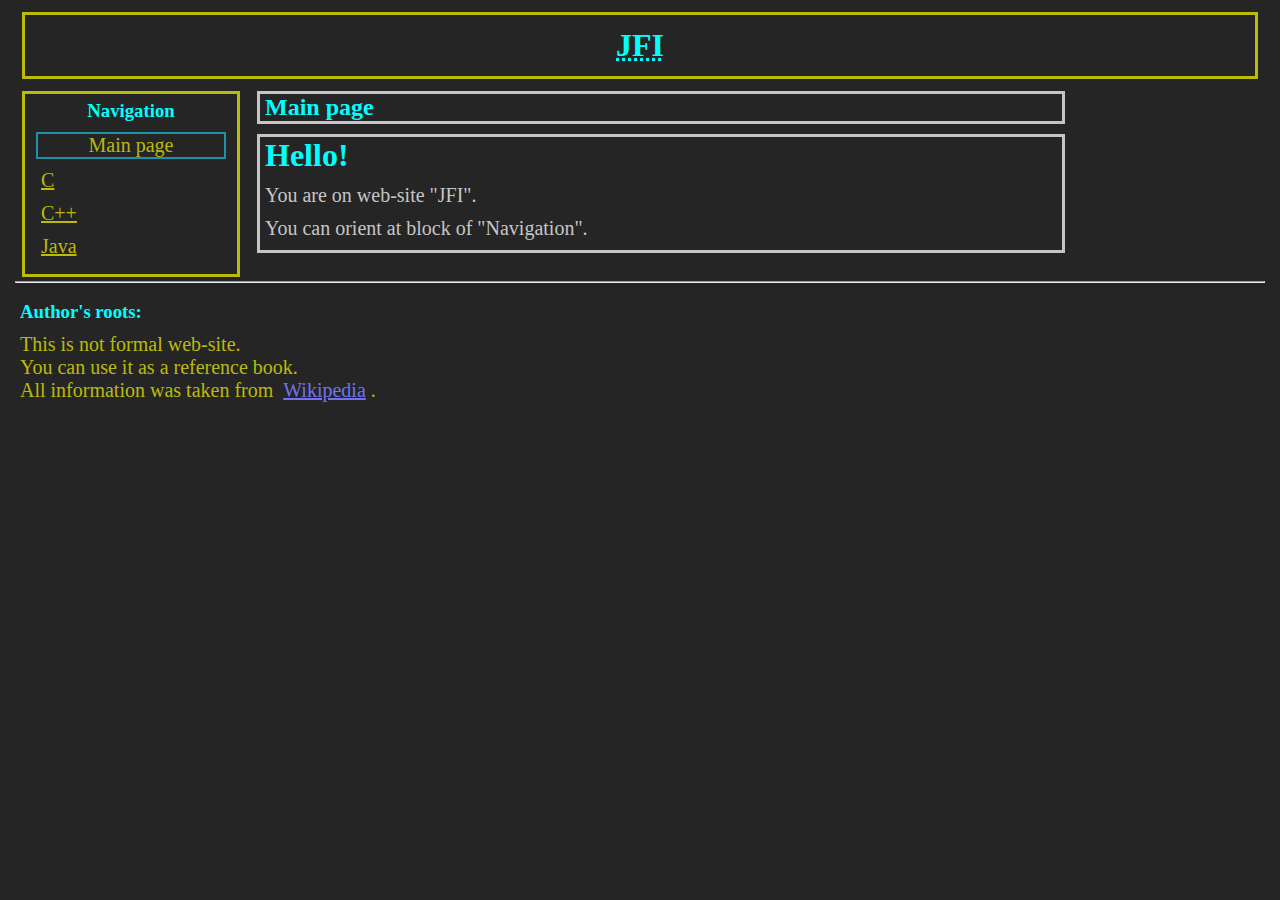
==== Pages/Index.html @ 37a1c80e "Init site" ====
﻿<!DOCTYPE html>
    <head>
        <title>Document</title>
        <link rel="stylesheet" type="text/css" href="../Styles/maketMain.css">
        <link rel="stylesheet" type="text/css" href="../Styles/style.css">
    </head>
    <body>
        <header>
            <h1 id="centre">    
                <abbr title="Just Fast Information">JFI</abbr>
            </h1>
        </header>
        
        <nav>
            <h3 id="centre">
                Navigation
            </h3>
            <p id="select">Main page</p>
            <p><a href="C.html" id="a">C</a></p>
            <p><a href="C++.html" id="a">C++</a></p>
            <p><a href="Java.html" id="a">Java</a></p>
        </nav>

        <main>
            <div id="main">
                <h2>Main page</h2>
            </div>
            <div id="main">
                <h1>Hello!</h1>
                <p>You are on web-site "JFI".</p>
                <p>You can orient at block of "Navigation".</p>
            </div>
        </main>

        <br>
        <hr>
        <br>

        <footer>
            <h3>Author's roots:</h3>
            <p>
                This is not formal web-site.<br>
                You can use it as a reference book.<br>
                All information was taken from <a href="https://en.wikipedia.org/">Wikipedia</a>.
            </p>
        </footer>
    </body>
</html>
---- Styles/maketMain.css ----
* {    
    margin-top: 0;
    margin-left: 5px;
    margin-right: 5px;
    margin-bottom: 0;
}

header {
    margin: 12px;
    padding: 12px;
}

main {
    margin-right:200px;
    margin-left: 242px;
}

nav {
    float: left;
    min-width: 200px;
    padding: 6px;
    margin-left: 12px;
    top: 12px;
    position: sticky;
}

footer {
    width: 100%;
}

header, nav {
    border: 3px solid;
}
---- Styles/style.css ----
* {
    text-align: justify;
}

header, footer, nav, #a {
    color: rgba(255, 255, 0, 0.69);
}

a {
    color: rgb(114, 114, 238);
}

body {
    background-color: #252525;
}

p {
    font-size: 125%;
    margin-top: 10px;
    margin-bottom: 10px;
}

li {
    font-size: 125%;
    margin-top: 10px;
    margin-bottom: 10px; 
    margin-left: 20px;
}

h1, h2, h3, h4, h5, h6 {
    color: aqua;
}

#centre {
    text-align: center;
}

#select {
    border: 2px solid rgb(30, 144, 167);
    text-align: center;
}

#main {
    border: 3px solid;    
    color: rgb(197, 197, 197);
    margin-bottom: 10px;
}
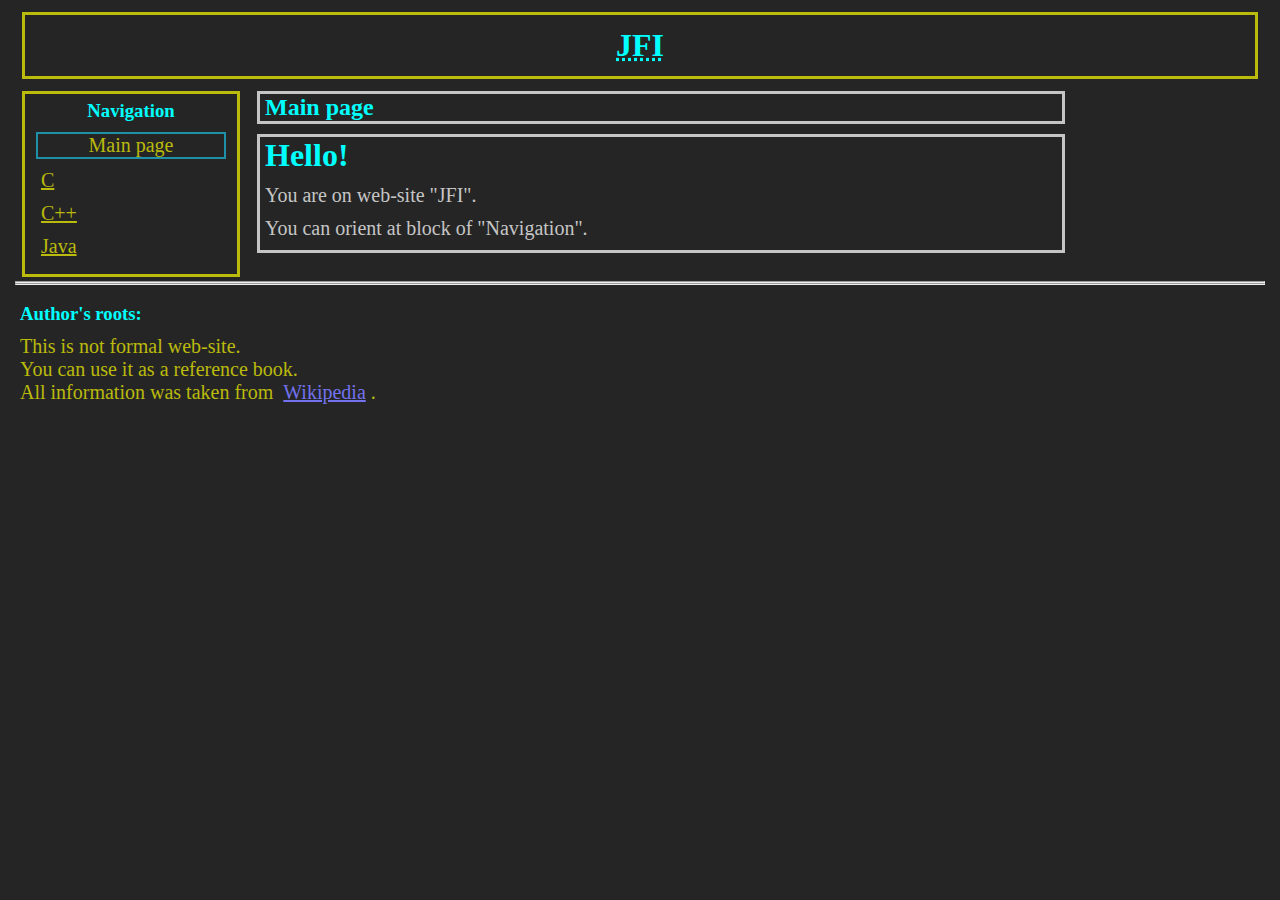
==== commit 76e99c56: "V-1.0" ====
--- a/Pages/Index.html
+++ b/Pages/Index.html
@@ -34,6 +34,7 @@
 
         <br>
         <hr>
+        <hr>
         <br>
 
         <footer>
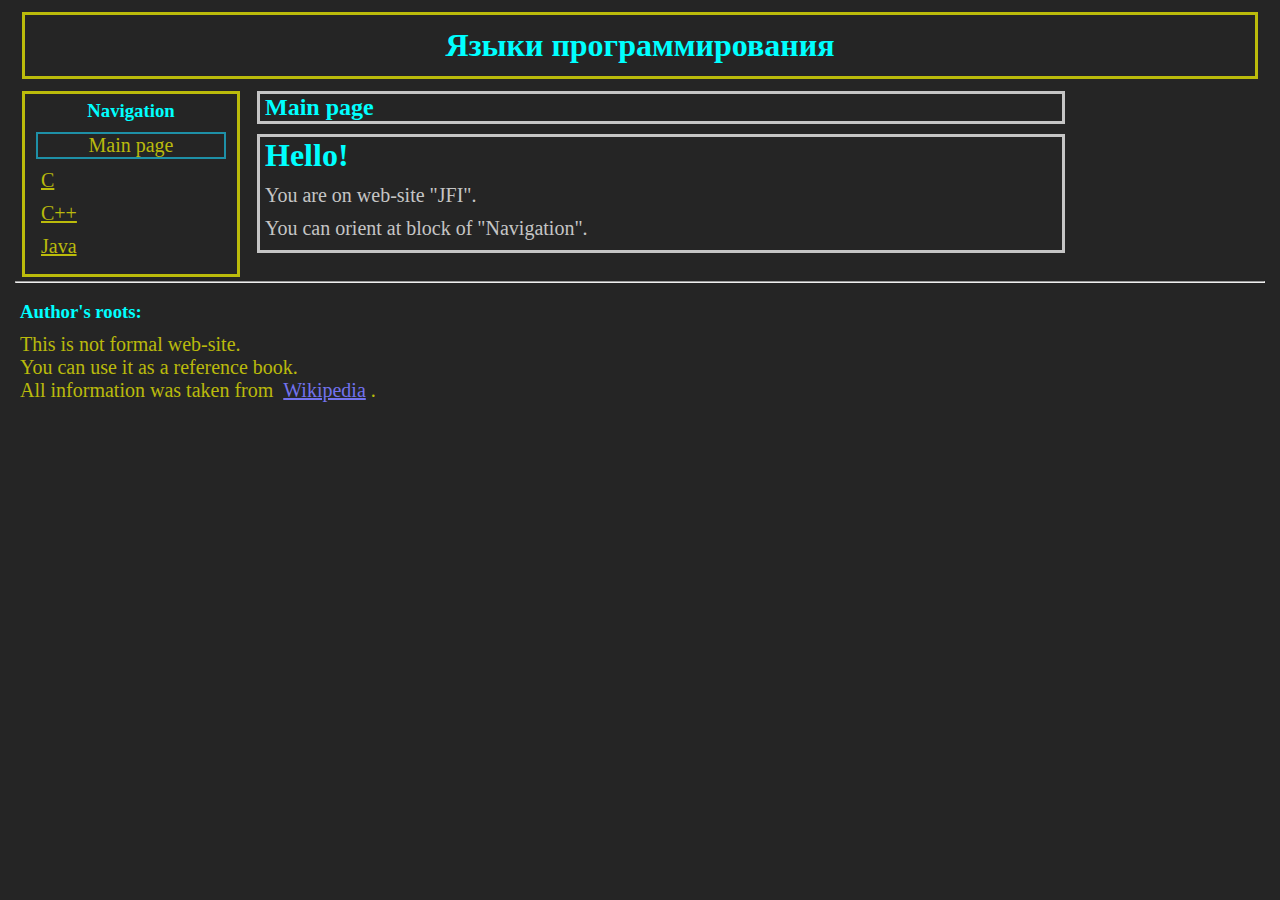
==== commit 1f4882ad: "Refactoring" ====
--- a/Pages/Index.html
+++ b/Pages/Index.html
@@ -1,13 +1,15 @@
 ﻿<!DOCTYPE html>
     <head>
         <title>Document</title>
-        <link rel="stylesheet" type="text/css" href="../Styles/maketMain.css">
-        <link rel="stylesheet" type="text/css" href="../Styles/style.css">
+        <link rel="stylesheet" type="text/css" href="../Styles/base_maket.css">
+        <link rel="stylesheet" type="text/css" href="../Styles/classes.css">
+        <link rel="stylesheet" type="text/css" href="../Styles/html_elements.css">
+        <link rel="stylesheet" type="text/css" href="../Styles/id_styles.css">
     </head>
     <body>
         <header>
             <h1 id="centre">    
-                <abbr title="Just Fast Information">JFI</abbr>
+                Языки программирования
             </h1>
         </header>
         
@@ -15,25 +17,26 @@
             <h3 id="centre">
                 Navigation
             </h3>
-            <p id="select">Main page</p>
-            <p><a href="C.html" id="a">C</a></p>
-            <p><a href="C++.html" id="a">C++</a></p>
-            <p><a href="Java.html" id="a">Java</a></p>
+            <ul>
+               <li id="selected">Main page</li> 
+               <li><a href="C.html">C</a></li> 
+               <li><a href="C++.html">C++</a></li> 
+               <li><a href="Java.html">Java</a></li> 
+            </ul>
         </nav>
 
         <main>
-            <div id="main">
+            <section>
                 <h2>Main page</h2>
-            </div>
-            <div id="main">
+            </section>
+            <section>
                 <h1>Hello!</h1>
                 <p>You are on web-site "JFI".</p>
                 <p>You can orient at block of "Navigation".</p>
-            </div>
+            </section>
         </main>
 
         <br>
-        <hr>
         <hr>
         <br>
 
--- a/Styles/base_maket.css
+++ b/Styles/base_maket.css
@@ -0,0 +1,48 @@
+* {    
+    margin-top: 0;
+    margin-left: 5px;
+    margin-right: 5px;
+    margin-bottom: 0;
+    text-align: justify;
+}
+
+header {
+    margin: 12px;
+    padding: 12px;
+}
+
+body {
+    background-color: #252525;
+}
+
+main {
+    margin-right:200px;
+    margin-left: 242px;
+}
+
+main section {
+    border: 3px solid;    
+    color: rgb(197, 197, 197);
+    margin-bottom: 10px;
+}
+
+nav {
+    float: left;
+    min-width: 200px;
+    padding: 6px;
+    margin-left: 12px;
+    top: 12px;
+    position: sticky;
+}
+
+footer {
+    width: 100%;
+}
+
+header, footer, nav, nav a {
+    color: rgba(255, 255, 0, 0.69);
+}
+
+header, nav {
+    border: 3px solid;
+}--- a/Styles/html_elements.css
+++ b/Styles/html_elements.css
@@ -0,0 +1,33 @@
+a {
+    color: rgb(114, 114, 238);
+}
+
+p {
+    font-size: 125%;
+    margin-top: 10px;
+    margin-bottom: 10px;
+}
+
+li {
+    font-size: 125%;
+    margin-top: 10px;
+    margin-bottom: 10px; 
+    margin-left: 20px;
+}
+
+nav ul {
+    padding: 0;
+    margin: 0;
+}
+
+nav li {
+    list-style: none;
+    margin-top: 10px;
+    margin-left: 5px;
+    margin-bottom: 10px;
+    margin-right: 5px;
+}
+
+h1, h2, h3, h4, h5, h6 {
+    color: aqua;
+}--- a/Styles/id_styles.css
+++ b/Styles/id_styles.css
@@ -0,0 +1,8 @@
+#centre {
+    text-align: center;
+}
+
+#selected {
+    border: 2px solid rgb(30, 144, 167);
+    text-align: center;
+}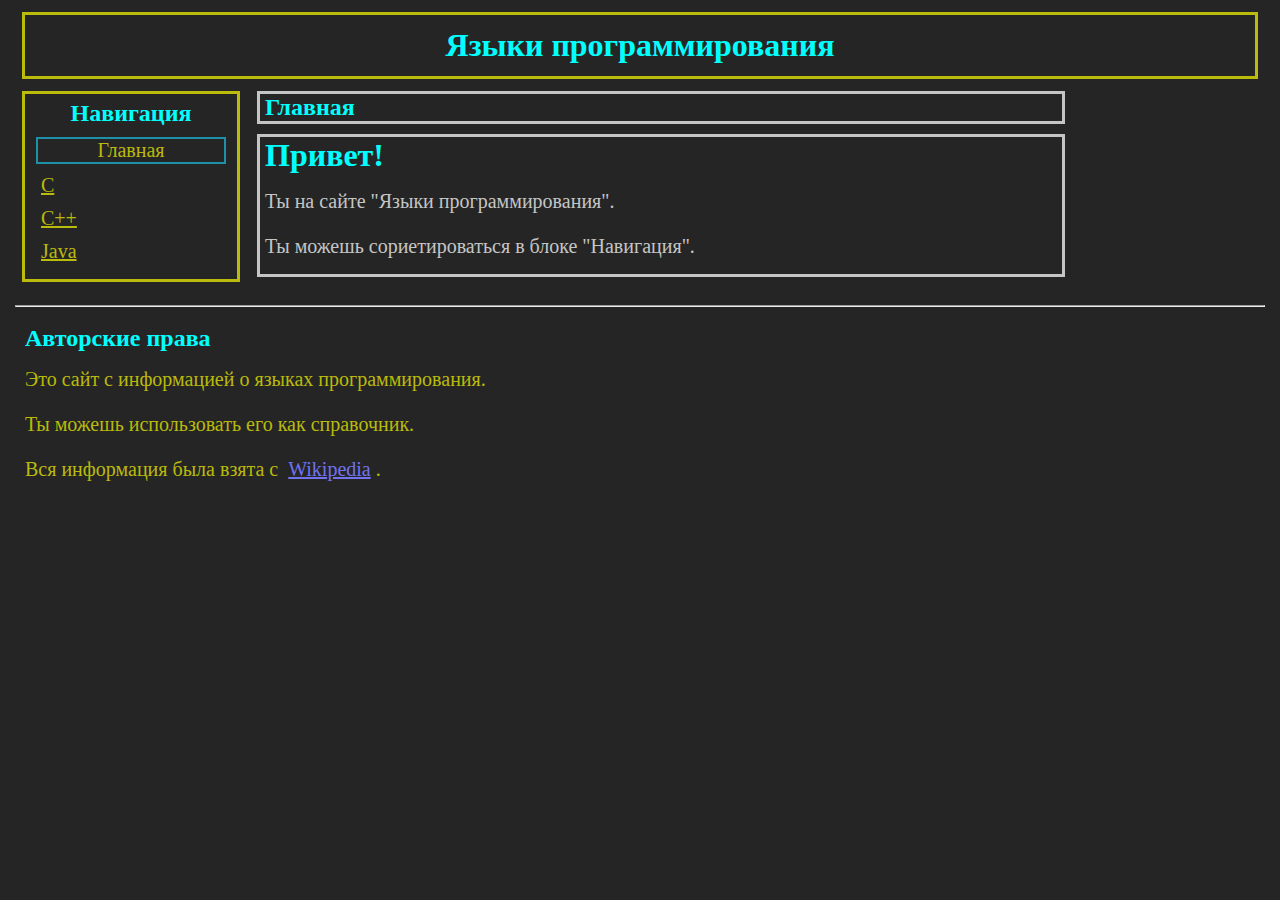
==== commit 5af2bb9d: "pre_relise" ====
--- a/Pages/Index.html
+++ b/Pages/Index.html
@@ -1,52 +1,57 @@
 ﻿<!DOCTYPE html>
-    <head>
-        <title>Document</title>
-        <link rel="stylesheet" type="text/css" href="../Styles/base_maket.css">
-        <link rel="stylesheet" type="text/css" href="../Styles/classes.css">
-        <link rel="stylesheet" type="text/css" href="../Styles/html_elements.css">
-        <link rel="stylesheet" type="text/css" href="../Styles/id_styles.css">
-    </head>
-    <body>
-        <header>
-            <h1 id="centre">    
-                Языки программирования
-            </h1>
-        </header>
-        
-        <nav>
-            <h3 id="centre">
-                Navigation
-            </h3>
-            <ul>
-               <li id="selected">Main page</li> 
-               <li><a href="C.html">C</a></li> 
-               <li><a href="C++.html">C++</a></li> 
-               <li><a href="Java.html">Java</a></li> 
-            </ul>
-        </nav>
 
-        <main>
-            <section>
-                <h2>Main page</h2>
-            </section>
-            <section>
-                <h1>Hello!</h1>
-                <p>You are on web-site "JFI".</p>
-                <p>You can orient at block of "Navigation".</p>
-            </section>
-        </main>
+<head>
+    <title>Языки программирования</title>
+    <link rel="shortcut icon" href="../Pictures/logo.png" type="image/x-icon">
+    <link rel="stylesheet" type="text/css" href="../Styles/base_maket.css">
+    <link rel="stylesheet" type="text/css" href="../Styles/classes.css">
+    <link rel="stylesheet" type="text/css" href="../Styles/html_elements.css">
+    <link rel="stylesheet" type="text/css" href="../Styles/id_styles.css">
+</head>
 
-        <br>
-        <hr>
-        <br>
+<body>
+    <header>
+        <h1 id="centre">
+            Языки программирования
+        </h1>
+    </header>
 
-        <footer>
-            <h3>Author's roots:</h3>
-            <p>
-                This is not formal web-site.<br>
-                You can use it as a reference book.<br>
-                All information was taken from <a href="https://en.wikipedia.org/">Wikipedia</a>.
-            </p>
-        </footer>
-    </body>
+    <nav>
+        <h2 id="centre">
+            Навигация
+        </h2>
+        <ul>
+            <li id="selected">Главная</li>
+            <li><a href="C.html">C</a></li>
+            <li><a href="C++.html">C++</a></li>
+            <li><a href="Java.html">Java</a></li>
+        </ul>
+    </nav>
+
+    <main>
+        <section>
+            <h2>Главная</h2>
+        </section>
+        <section>
+            <h1>Привет!</h1>
+            <p>Ты на сайте "Языки программирования".</p>
+            <p>Ты можешь сориетироваться в блоке "Навигация".</p>
+        </section>
+    </main>
+
+    
+    <br>
+    <hr>
+    <br>
+
+    <footer>
+        <div id="rights">
+            <h2>Авторские права</h2>
+            <p>Это сайт с информацией о языках программирования.</p>
+            <p>Ты можешь использовать его как справочник.</p>
+            <p>Вся информация была взята с <a href="https://en.wikipedia.org/">Wikipedia</a>.</p>
+        </div>
+    </footer>
+</body>
+
 </html>--- a/Styles/html_elements.css
+++ b/Styles/html_elements.css
@@ -6,6 +6,7 @@
     font-size: 125%;
     margin-top: 10px;
     margin-bottom: 10px;
+    line-height: 35px;
 }
 
 li {
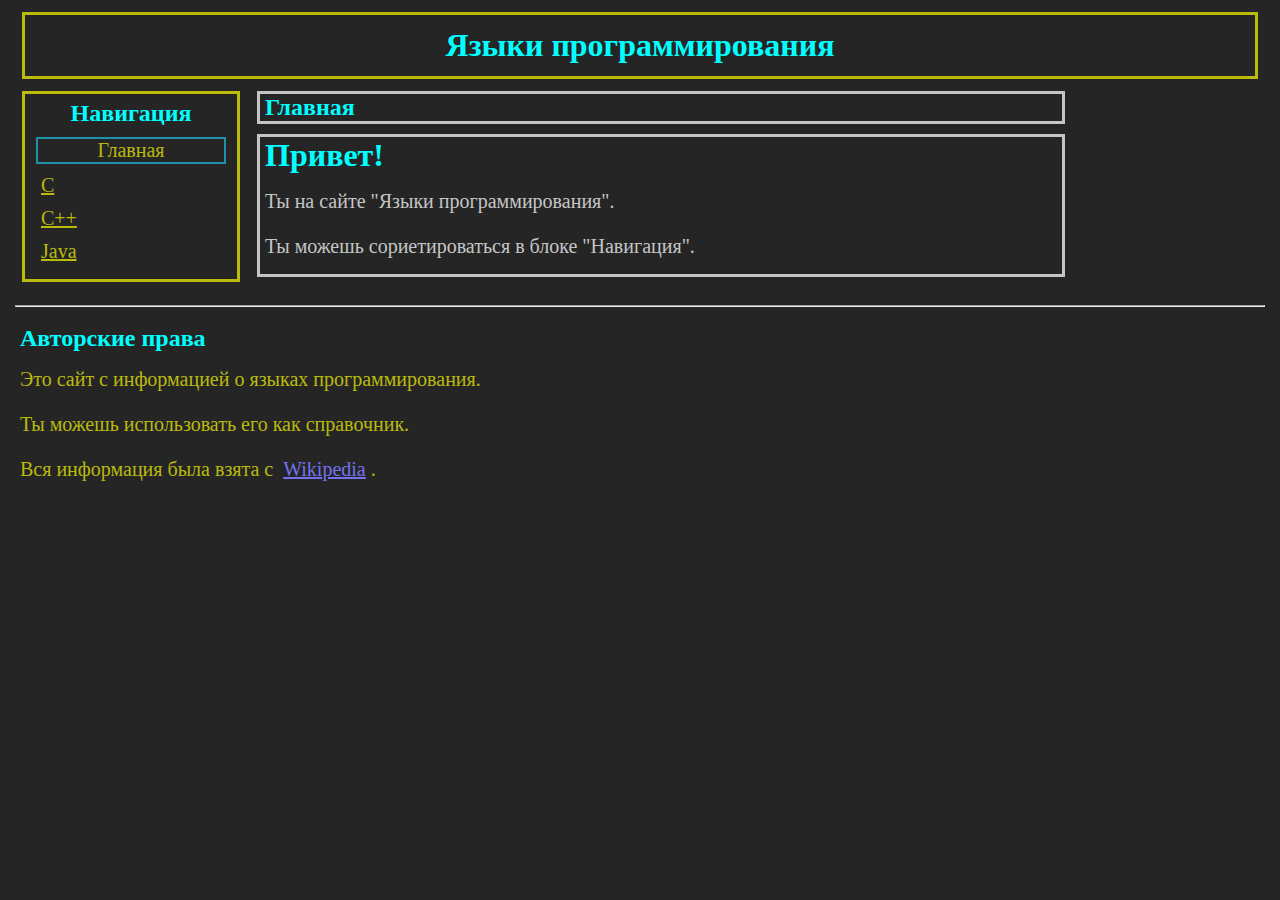
==== commit 1667c64f: "relise-v2.0" ====
--- a/Pages/Index.html
+++ b/Pages/Index.html
@@ -1,57 +1,56 @@
 ﻿<!DOCTYPE html>
+    <head>
+        <title>Языки программирования</title>
+        <link rel="shortcut icon" href="../Pictures/logo.png" type="image/x-icon">
+        <link rel="stylesheet" type="text/css" href="../Styles/base_maket.css">
+        <link rel="stylesheet" type="text/css" href="../Styles/html_elements.css">
+        <link rel="stylesheet" type="text/css" href="../Styles/id_styles.css">
+        <link rel="stylesheet" type="text/css" href="../Styles/animations.css">
+        <meta name="viewport" content="width=device-width, initial-scale=1">
+        <link rel="stylesheet" type="text/css" href="../Styles/adaptability.css">
+    </head>
 
-<head>
-    <title>Языки программирования</title>
-    <link rel="shortcut icon" href="../Pictures/logo.png" type="image/x-icon">
-    <link rel="stylesheet" type="text/css" href="../Styles/base_maket.css">
-    <link rel="stylesheet" type="text/css" href="../Styles/classes.css">
-    <link rel="stylesheet" type="text/css" href="../Styles/html_elements.css">
-    <link rel="stylesheet" type="text/css" href="../Styles/id_styles.css">
-</head>
+    <body>
+        <header>
+            <h1 id="centre">
+                Языки программирования
+            </h1>
+        </header>
 
-<body>
-    <header>
-        <h1 id="centre">
-            Языки программирования
-        </h1>
-    </header>
+        <nav>
+            <h2 id="centre">
+                Навигация
+            </h2>
+            <ul>
+                <li id="selected">Главная</li>
+                <li><a href="C.html">C</a></li>
+                <li><a href="C++.html">C++</a></li>
+                <li><a href="Java.html">Java</a></li>
+            </ul>
+        </nav>
 
-    <nav>
-        <h2 id="centre">
-            Навигация
-        </h2>
-        <ul>
-            <li id="selected">Главная</li>
-            <li><a href="C.html">C</a></li>
-            <li><a href="C++.html">C++</a></li>
-            <li><a href="Java.html">Java</a></li>
-        </ul>
-    </nav>
+        <main>
+            <section>
+                <h2>Главная</h2>
+            </section>
+            <section>
+                <h1>Привет!</h1>
+                <p>Ты на сайте "Языки программирования".</p>
+                <p>Ты можешь сориетироваться в блоке "Навигация".</p>
+            </section>
+        </main>
 
-    <main>
-        <section>
-            <h2>Главная</h2>
-        </section>
-        <section>
-            <h1>Привет!</h1>
-            <p>Ты на сайте "Языки программирования".</p>
-            <p>Ты можешь сориетироваться в блоке "Навигация".</p>
-        </section>
-    </main>
 
-    
-    <br>
-    <hr>
-    <br>
+        <br>
+        <hr>
+        <br>
 
-    <footer>
-        <div id="rights">
+        <footer>
             <h2>Авторские права</h2>
-            <p>Это сайт с информацией о языках программирования.</p>
-            <p>Ты можешь использовать его как справочник.</p>
-            <p>Вся информация была взята с <a href="https://en.wikipedia.org/">Wikipedia</a>.</p>
-        </div>
-    </footer>
-</body>
+                <p>Это сайт с информацией о языках программирования.</p>
+                <p>Ты можешь использовать его как справочник.</p>
+                <p>Вся информация была взята с <a href="https://en.wikipedia.org/">Wikipedia</a>.</p>
+        </footer>
+    </body>
 
 </html>--- a/Styles/base_maket.css
+++ b/Styles/base_maket.css
@@ -3,7 +3,7 @@
     margin-left: 5px;
     margin-right: 5px;
     margin-bottom: 0;
-    text-align: justify;
+    word-break:break-all;
 }
 
 header {
@@ -26,6 +26,10 @@
     margin-bottom: 10px;
 }
 
+h1 {
+    animation: move 7s infinite linear alternate;
+}
+
 nav {
     float: left;
     min-width: 200px;
--- a/Styles/html_elements.css
+++ b/Styles/html_elements.css
@@ -16,6 +16,10 @@
     margin-left: 20px;
 }
 
+li:not(#selected) {
+    color: #47983f;
+}
+
 nav ul {
     padding: 0;
     margin: 0;
--- a/Styles/animations.css
+++ b/Styles/animations.css
@@ -0,0 +1,19 @@
+
+@keyframes move {
+    0%
+    {
+        color: rgb(253, 0, 0);
+    }
+    25%
+    {
+        color: rgb(0, 253, 0);
+    }
+    75%
+    {
+        color: rgb(0, 0, 253);
+    }
+    100%
+    {
+        color: rgb(253, 0, 0);
+    }
+}--- a/Styles/adaptability.css
+++ b/Styles/adaptability.css
@@ -0,0 +1,44 @@
+@media screen and (max-width: 768px) {
+    main {
+        margin-right: 0;
+        margin-left: 0;
+        margin-top: 70px;
+    }
+    
+    nav {
+        width: calc(100% - 20px);
+        padding: 6px;
+        margin-left: 2px;
+        top: 3px;
+        display: inline-block;
+        background-color: #252525;
+        max-height: 100px;
+    }
+
+    header {
+        margin: 2px;
+        padding: 2px;
+    }
+
+    header h1{
+        font-size: 140%;
+    }
+
+    main section {
+        margin-left: 2px;
+        margin-right: 1px;
+    }   
+    
+    nav ul {
+        justify-content: space-between;
+        display: flex;
+    }
+    
+    nav li {
+        display: inline-block;
+    }    
+
+    nav h2 {
+        display: none;
+    }
+}